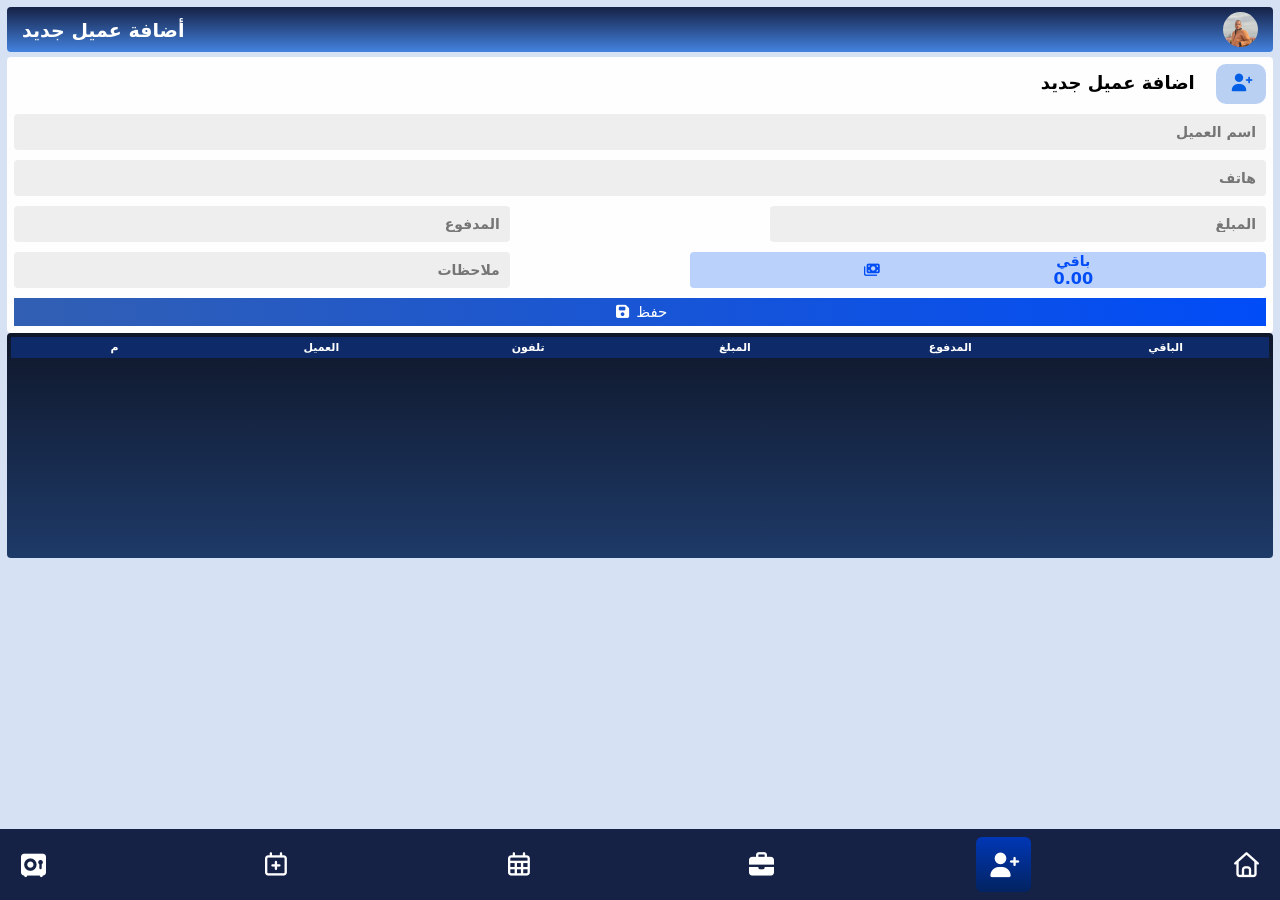
==== add_coustmer.html @ 76038c48 "create projects" ====
<!DOCTYPE html>
<html lang="en">
<head>
    <meta charset="UTF-8">
    <meta name="viewport" content="width=device-width, initial-scale=1.0">

    <link rel="stylesheet" href="/css/index.css">
    <link rel="stylesheet" href="/all.min.css">
    <title>Document</title>
</head>
<body>
    <div class="main_div">
        <div class="nav_bar">

            <div class="icon_links">
                <a href="/index.html" class="box">
                    <i class="fa-regular fa-house"></i>
                </a>

                <a href="/add_coustmer.html" class="box active">
                    <i class="fa-solid fa-user-plus"></i>
                </a>

                <a href="/visit.html" class="box">
                    <i class="fa-solid fa-briefcase"></i>
                </a>

                <a href="/collection.html" class="box">
                    <i class="fa-regular fa-calendar-days"></i>
                </a> 

                <a href="#" class="box">
                    <i class="fa-regular fa-calendar-plus"></i>
                </a>

                <a href="#" class="box">
                    <i class="fa-solid fa-vault"></i>
                </a>

            </div>
        </div>


        <div class="add_coustmer">
            <div class="container">

                <div class="header">
                    <div>
                    <p>أضافة عميل جديد</p>
                   </div>
                   <div class="image">
                    <img src="/image/peso.jpeg" alt="">
                    <p>Linksoft</p>
                   </div>
                 </div>

            <div class="coustmer_data">
                <div class="add_custmer_text">
                    <i class="fa-solid fa-user-plus"></i>
                    اضافة عميل جديد 
                </div>

                <input type="text"   class="full" id="coustmer_name" placeholder="اسم العميل">
                <input type="number" class="full" id="coustmer_phone" placeholder="هاتف">
                <input onkeyup="get_Rem_Amount()" type="number" id="coustmer_total" placeholder="المبلغ">
                <input onkeyup="get_Rem_Amount()" type="number" id="coustmer_deposit" placeholder="المدفوع">
                <div class="Rem_Amount">
                    <i class="fa-solid fa-money-bills"></i>
                    <div id="rem_click">
                      <div>باقي</div>
                      <small id="Rem_Amount">0.00</small>
                    </div>
                </div>
                <input type="text" name="note" id="note" placeholder="ملاحظات">
                <div class="submit full" id="submit" placeholder="حفظ">
                    <i class="fa-solid fa-floppy-disk"></i>
                    حفظ
                </div>
            </div>

            <div class="report ttabel">
                <table>
                 <thead>
                     <tr>
                         <th>م</th>
                         <th>العميل</th>
                         <th>تلفون</th>
                         <th>المبلغ</th>
                         <th>المدفوع</th>
                         <th>الباقي</th>
                        </tr>
                    </thead>

                    <tbody id="table_coustmer">
                    </tbody>
                </table>
            </div>
                
            </div>
            </div>
    </div>
    <script src="/index.js"></script>    
</body>
</html>
---- css/index.css ----
/* gelobal */

*{
    margin: 0;
    padding: 0;
    font-family: system-ui;
}
.search_bouns::-webkit-calendar-picker-indicator{
    cursor: pointer;
    color: red;
}
a{
    text-decoration: none;
}
.container{
    margin: auto;
    padding: 2px;
}
.active{
        background-image: linear-gradient(to bottom,#0037b6,#012363ed);

}
.checked{
    background-color: rgba(153, 255, 0, 0.253);
}
.checked td{
    color: #a6ff00;
}

 .header{
    display: flex;
    justify-content: space-between;
    align-items: center;
    background-image: linear-gradient(#152145, #4382DF);
    border-radius: 4px;
    margin-bottom: 5px;
    padding: 5PX;
}
.header .image{
    width: 35px;
    height: 35px;
    border-radius: 50%;
    overflow: hidden;
    margin: 0 10px;
}
 .header p{
    color: white;
    margin: 0 10px;
    font-size: 19px;
    font-weight: bold;
}
.header i{
    display: block;
    padding: 5px;
    background-color: white;
    font-size: 18px;
    border-radius: 8px;
}

img{
    display:flex;
    width: 100%;
}


/* gelobal */



.main_div{
    display: flex;
    flex-direction: column-reverse;
    justify-content: space-between;
    width: 100%;
    height: 100dvh;

}
.main_div .nav_bar{
    display: flex;
    background-color: #152145;
    text-align: center;
    padding: 8px 4px;

}
.main_div .nav_bar.hidden{
    width: 0;
}

.main_div .nav_bar .icon_links {
    width: 100%;
    display: flex;
    flex-direction: row-reverse;
    justify-content: space-between;
}
.main_div .nav_bar .icon_links .box {
    width: 55px;
    display: block;
    color: white;
    font-size: 10px;
    font-weight: bold;
    padding: 10px 0 ;
    border-radius: 6px;
    margin: 0 2px ;
}


.main_div .nav_bar .icon_links .box i{
    font-size: 25px;
    margin:5px 0;
}

.main_div .content .info{
    display: flex;
    justify-content: space-between;
    flex-wrap: wrap;
    gap: 5px;
    margin: 10px 0;
   
}
.main_div .content .info .box{
     width:45%;
     background-image: linear-gradient(to left,#0037b6,#012363ed);
     border-radius: 4px;
     padding: 5px;
}
.main_div .content .info .box .content{
    display: flex;
    justify-content: space-between;
    align-items: center;
    color: white;
}
.main_div .content .info .box .content p{
    font-size: 16px;
    font-weight: bold;
}
.main_div .content .info .box .content i{
    width: 40px;
    height: 40px;
    line-height: 1.8;
    background-color: #3a3cad;
    font-size: 23px;
    font-weight: bold;
    border-radius: 15px;
}
.main_div .content .info .box h2{
    text-align: center;
    padding: 5px;
    color: white;
}
.main_div input{
    width: 100%;
    outline: none;
    border: none;
    background-color: #eee;
    padding: 10px;
    border-radius: 4px;
}
input[type="search"]{
   background-image: linear-gradient(to bottom,#012066, #2a75ee);
   margin-bottom: 7px;
   color: white;
}

.main_div .content .ttabel{
    height:272px;
}
.main_div .add_coustmer .ttabel{
    height:217px;
}
.main_div .collection .container .ttabel{
    height: 450px;
}
.ttabel{
    overflow-y: auto;
    padding: 4px;
    background-image: linear-gradient(#0f172a, #1e3a68); 
    border-radius: 4px;
    margin-bottom: 5px;
}

table{
    width: 100%;
    font-size: 11px;
    text-align: center;
    font-weight: bold;
    border: 4px;
    border-collapse: collapse;
}

thead{
    position: sticky;
    top: 0;
    z-index: 10;
    background: #152145;
    color: white;
}

thead{
    background-color: #0e2a68 ;
    color: white;
    position: sticky;
    top: -4px;
    z-index: 100;
}
th,td{
    padding-left:4px;
    width: 40px;
    margin: 5px 0;
    padding: 4px 0 ;
    border: none;
}
tbody{

    background-image: linear-gradient(to left,#0037b6,#012363ed);
}
td{
    color: white;
}
td a{
    color: white;
}



/* add_coustmer  */

.add_coustmer{
    padding: 5px 5px 0;
    height: 100dvh;
    background-color:#d6e1f3;
}
.add_custmer_text{
    direction: rtl;
      font-size: 18px;
    font-weight: bold;
}
.add_custmer_text i{
    margin-left: 15px;
    width: 50px;
    height: 40px;
    line-height: 2;
    border-radius: 10px;
    background-color: #4381df5e;
    color: #035ee6;
}
.coustmer_data{
    display: flex;
    flex-direction: row-reverse;
    justify-content: space-between;
    flex-wrap: wrap;
    gap: 10px;
    padding: 7px;
    border-radius: 4px;
    background-color: #fefefe;
}
.coustmer_data input{
    width:38%;
    direction: rtl;
    font-size: 14px;
    font-weight: 600;
}

.coustmer_data .full{
    width: 100%;
}
.submit{
    text-align: center;
    width: 100%;
    background-image: linear-gradient(to left,#004cf7,#2253aded);
    color: white;
    font-size: 15px;
    font-weight: 400;
    padding: 5px;
}
.Rem_Amount{
    display: flex;
    align-items: center;
    justify-content: space-evenly;
    width: 46%;
    text-align: center;
    border-radius: 4px;
    background-color: #b9d1fb;
    color: #004cf7;
    font-size: 14px;
    font-weight: 600;
}
#Rem_Amount{
    font-weight: 600;
    font-size: 16px;
}

/* add_coustmer  */

/* visit */
.visit{
    padding: 5px;
    background-color:#d6e1f3;
}
/* #1e3a68 */
.visit_coustmer_data{
    direction: rtl;
    background-color: white;
    border-radius: 6px;
    padding: 8px;
}
.visit_coustmer_data .visit_data{
    margin: 10px auto;
    width: 120px;
    padding: 10px;
    display: flex;
    justify-content: space-between;
    align-items: center;
    font-weight: bold;
    color: #4f89e9 ;
}
.visit_coustmer_data .visit_data i{
    font-size: 25px;
}

.visit_coustmer_data .input_visit_data{
    width: 100%;
}
.visit_coustmer_data .input_visit_data .data_box{
    margin-bottom: 20px;
}
.visit_coustmer_data .input_visit_data .data_box p{
    margin-bottom: 10px;
 }
.visit_coustmer_data .input_visit_data .data_box p::before{
    content: "*";
    margin-left:5px;
    color: red;
 }
.visit_coustmer_data .input_visit_data .data_box input{
    background-color: white;
    border: .1px solid #7777775b;
    width: 93%;
    border-radius: 6px;
}
.visit_coustmer_data .input_visit_data .submit {
    width: 94%;
    margin: 10px auto;
    border-radius: 6px;
}
/* visit */
/* collection */

.collection_status{
    display: flex;
    justify-content: space-between;
    align-items: center;
    margin-bottom: 5px;
}
.collection_status .collection_data{
    background-image: linear-gradient(to bottom,#0037b6,#012363ed);
    display: flex;
    flex-wrap: wrap;
    width: 43%;
    padding: 0 10px;
    color: white;

}
.collection_status .collection_data div{
    display: flex;
    justify-content: space-between;
    align-items: center;
    width: 100%;
    margin: 2px 0;
}
/* collection */

/* Bouns */
.searchdate{
    display: flex;
    align-items: center;
    background-color:#022050;
    width: fit-content;
    margin: 1px auto;
    border-radius: 6px;
    padding: 0 15px;
}
.searchdate p,.searchdate i{
    color: rgb(196, 196, 196);
    margin: 6px;

}
/* Bouns */
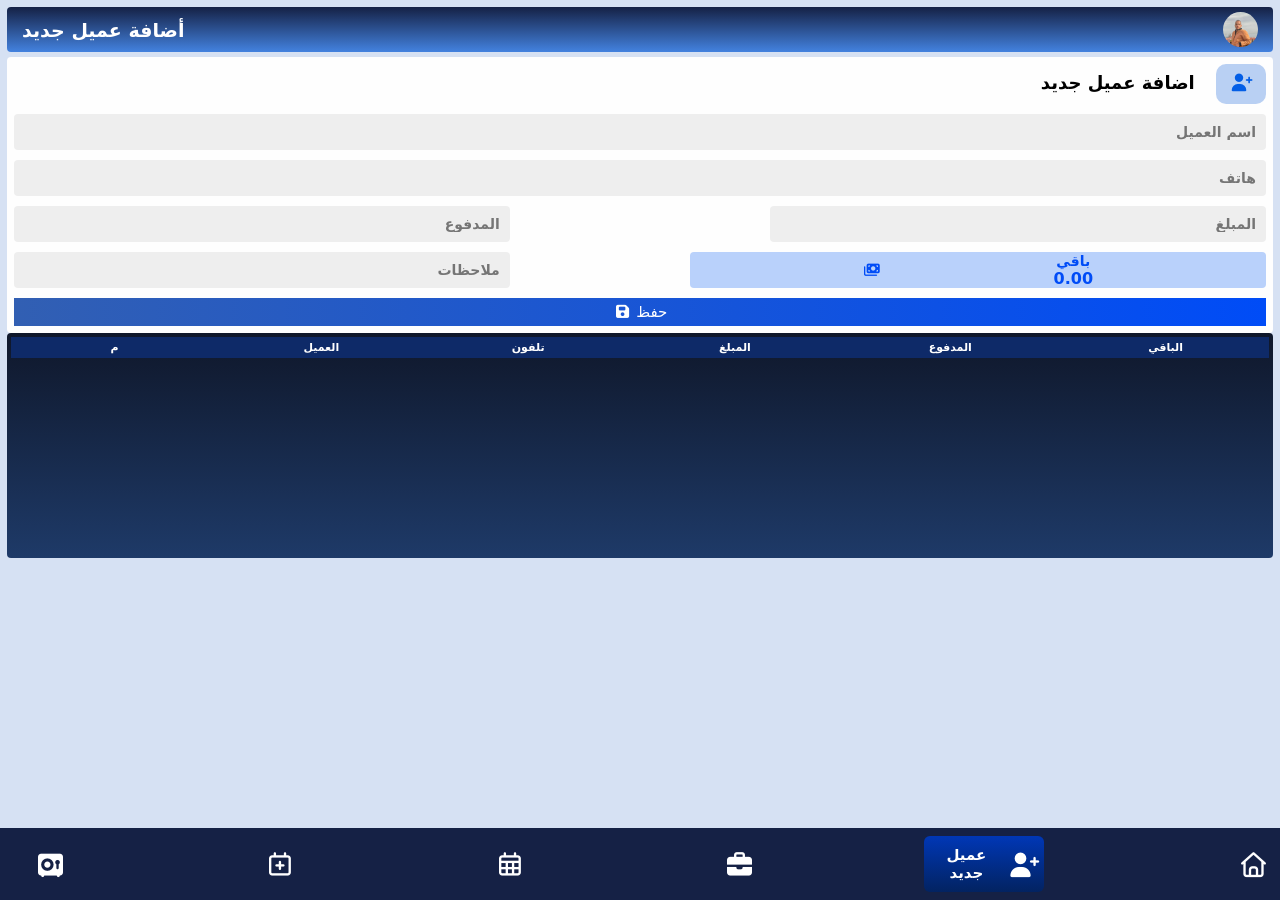
==== commit f6cbb9d1: "edit" ====
--- a/add_coustmer.html
+++ b/add_coustmer.html
@@ -10,30 +10,32 @@
 </head>
 <body>
     <div class="main_div">
-        <div class="nav_bar">
+          <div class="nav_bar">
+      
+             <div class="icon_links">
+                 <a href="/index2.html" class="box">
+                     <p>الرئيسية</p>
+                     <i class="fa-regular fa-house"></i>
+                    </a>
 
-            <div class="icon_links">
-                <a href="/index.html" class="box">
-                    <i class="fa-regular fa-house"></i>
-                </a>
-
-                <a href="/add_coustmer.html" class="box active">
-                    <i class="fa-solid fa-user-plus"></i>
-                </a>
-
-                <a href="/visit.html" class="box">
+            <a href="/add_coustmer.html" class="box active">
+                <p>عميل جديد</p>
+                <i class="fa-solid fa-user-plus"></i>
+            </a>
+                    <a href="/visit.html" class="box">
+                        <p>زيارات</p>
                     <i class="fa-solid fa-briefcase"></i>
                 </a>
-
                 <a href="/collection.html" class="box">
+                    <p>تحصيلات</p>
                     <i class="fa-regular fa-calendar-days"></i>
-                </a> 
-
+                </a>
                 <a href="#" class="box">
+                    <p>مواعيد</p>
                     <i class="fa-regular fa-calendar-plus"></i>
                 </a>
-
-                <a href="#" class="box">
+                <a href="/saves.html" class="box">
+                    <p>خزنة</p>
                     <i class="fa-solid fa-vault"></i>
                 </a>
 
--- a/css/index.css
+++ b/css/index.css
@@ -18,7 +18,7 @@
 }
 .active{
         background-image: linear-gradient(to bottom,#0037b6,#012363ed);
-
+        flex-basis: 110px;
 }
 .checked{
     background-color: rgba(153, 255, 0, 0.253);
@@ -62,6 +62,18 @@
     width: 100%;
 }
 
+nav{
+    width: 99%;
+    background-image: linear-gradient(to bottom,#012066, #2a75ee);
+    display: block;
+    text-align: center;
+    margin-bottom: 5px;
+    border-radius: 6px;
+}
+nav div{
+    width: 40%;
+    color: white;
+}
 
 /* gelobal */
 
@@ -94,19 +106,30 @@
 }
 .main_div .nav_bar .icon_links .box {
     width: 55px;
-    display: block;
     color: white;
     font-size: 10px;
     font-weight: bold;
-    padding: 10px 0 ;
+    padding: 10px 5px ;
     border-radius: 6px;
     margin: 0 2px ;
+    display: flex;
+    align-items: center;
+    justify-content: flex-end;
+    gap: 5px;
+    transition: .3s ease-in-out;
 }
 
 
 .main_div .nav_bar .icon_links .box i{
     font-size: 25px;
     margin:5px 0;
+}
+.main_div .nav_bar .icon_links .box p{
+   display: none;
+}
+.main_div .nav_bar .icon_links .box.active p{
+   display: block;
+   font-size: 15px;
 }
 
 .main_div .content .info{
@@ -157,8 +180,8 @@
 }
 input[type="search"]{
    background-image: linear-gradient(to bottom,#012066, #2a75ee);
-   margin-bottom: 7px;
    color: white;
+   width: 100%;
 }
 
 .main_div .content .ttabel{
@@ -219,6 +242,7 @@
 td a{
     color: white;
 }
+tr.activew{background-color: rgb(49, 153, 7);}
 
 
 
@@ -384,4 +408,110 @@
     margin: 6px;
 
 }
-/* Bouns */+/* Bouns */
+
+/* safes */
+.data_safes{
+    display: flex;
+    align-items: center;
+    justify-content: space-between;
+    padding: 0 10px;
+    margin-bottom: 5px;
+}
+.data_safes .safe{
+    width: 40%;
+    background-color:#022050;
+    border-radius: 6px;
+    display: flex;
+    align-items: center;
+    justify-content: space-between;
+    padding: 0 10px;
+    color: white;
+}
+
+/* safes */
+
+/* safes_today */
+.data_input{
+background-color: #0037b6;
+
+ display: flex;
+align-items: center;
+justify-content: space-between;
+flex-wrap: wrap;
+padding: 5px;
+margin-bottom: 7px;
+}
+.transactionType{width: 100%;
+    
+
+}
+#transactionType{
+border-radius: 5px;
+border: none;
+float: right;
+width: 100%;
+padding: 10px;
+margin-bottom: 5px;
+background-color:#022050;
+color: white;
+}
+.input_data input[type="number"]{
+width: 93%;
+margin-bottom: 5px;
+
+}
+.input_data input{
+width: 93%;
+margin-bottom: 5px;
+background-color:#011d4bce;
+color: white;
+}
+
+.data_input button{
+    width: 100%;
+    padding: 8px 40px ;
+    border-radius: 5px;
+    border: none;
+    background-color:#022050;
+    color: white;
+    font-size: 18px;
+    font-weight: bold;
+}
+
+.tabel_save_to_day{
+     max-height: 380px;
+    overflow-y: auto;
+}
+
+.tabel_save_to_day input{
+    height: 1px;
+    background-color: transparent;
+}
+
+.money-minus{
+    color: red;
+    font-weight: bold;
+}
+
+.money-plus{
+    color: rgb(6, 240, 6);
+    font-weight: bold;
+
+}
+
+textarea {
+    width: 100%;
+    min-height: 1px;
+    background: transparent;
+    color: white;
+    border: 1px solid #555;
+    outline: none;
+    border: none;
+    resize: vertical;
+    box-sizing: border-box;
+    line-height: .77;
+}
+
+/* safes_today */
+
